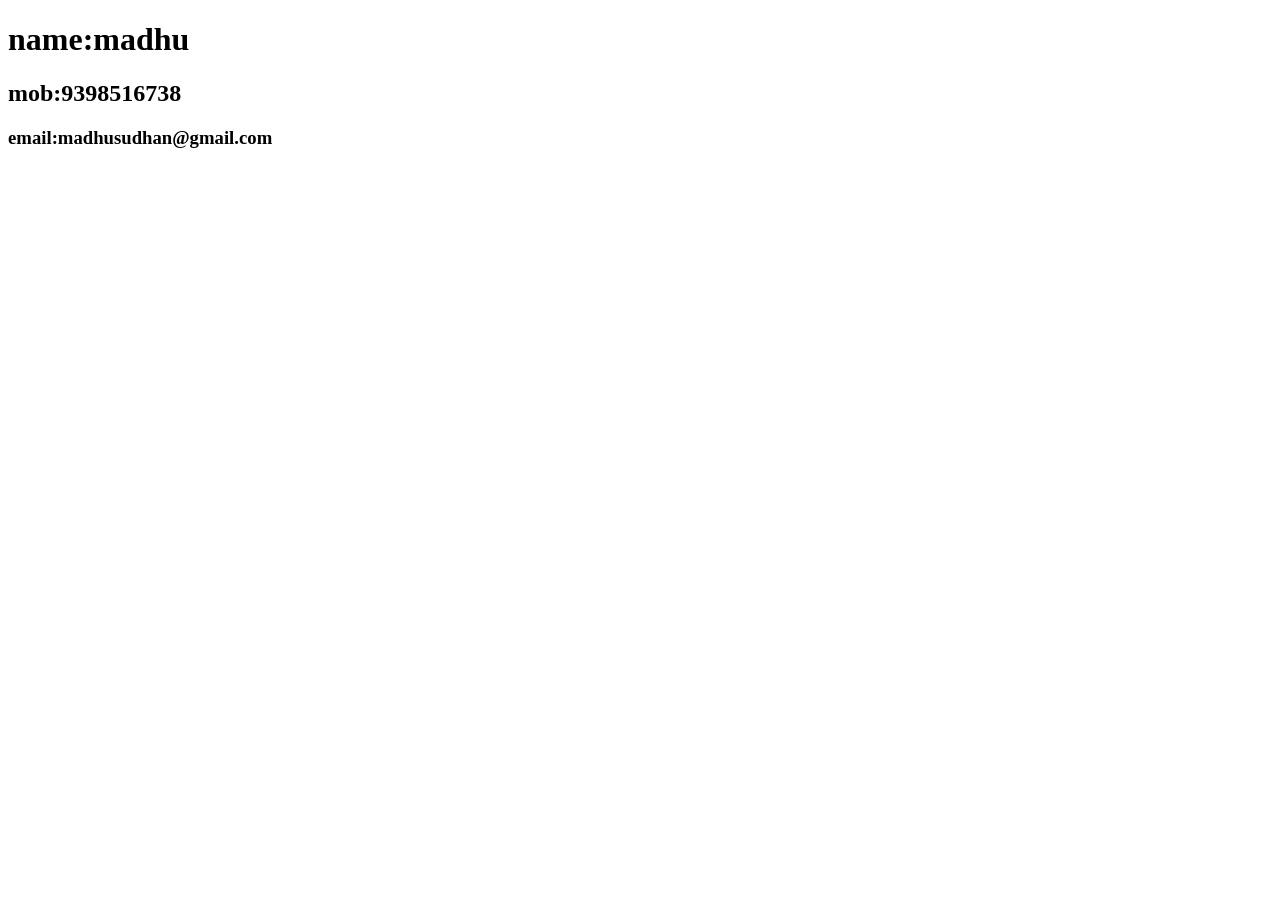
==== html_practice-main/html_practice-main/FSD PRACTICE/contact.html @ 64f5217a "html" ====
<!DOCTYPE html>
<html lang="en">
<head>
    <meta charset="UTF-8">
    <meta name="viewport" content="width=device-width, initial-scale=1.0">
    <title>contact</title>
</head>
<body>
    <h1>name:madhu</h1>
    <h2>mob:9398516738</h2>
    <h3>email:madhusudhan@gmail.com</h3>
</body>
</html>
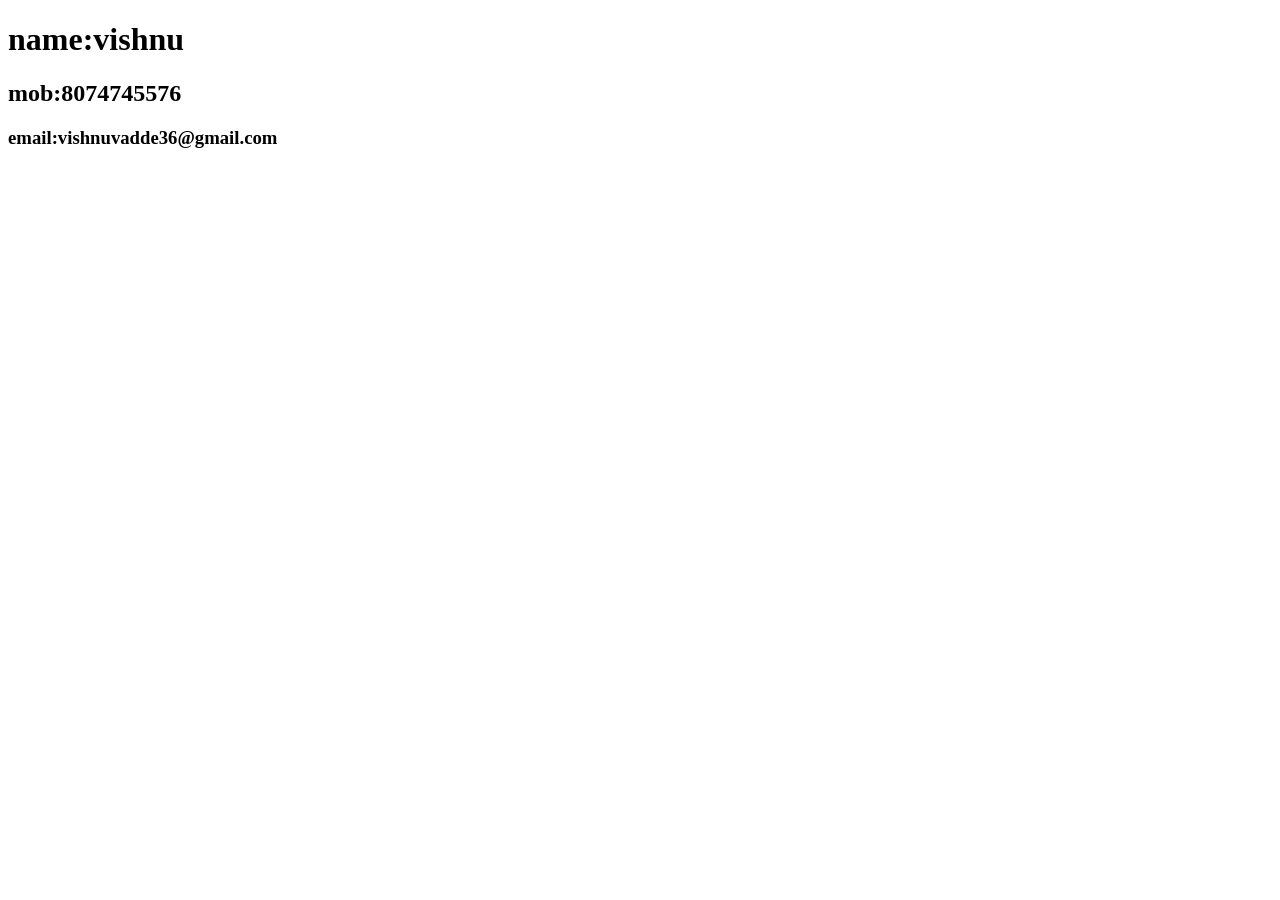
==== commit c50b218d: "Update contact.html" ====
--- a/html_practice-main/html_practice-main/FSD PRACTICE/contact.html
+++ b/html_practice-main/html_practice-main/FSD PRACTICE/contact.html
@@ -6,8 +6,9 @@
     <title>contact</title>
 </head>
 <body>
-    <h1>name:madhu</h1>
-    <h2>mob:9398516738</h2>
-    <h3>email:madhusudhan@gmail.com</h3>
+    <h1>name:vishnu</h1>
+    <h2>mob:8074745576</h2>
+    <h3>email:vishnuvadde36@gmail.com</h3>
 </body>
-</html>+
+</html>
